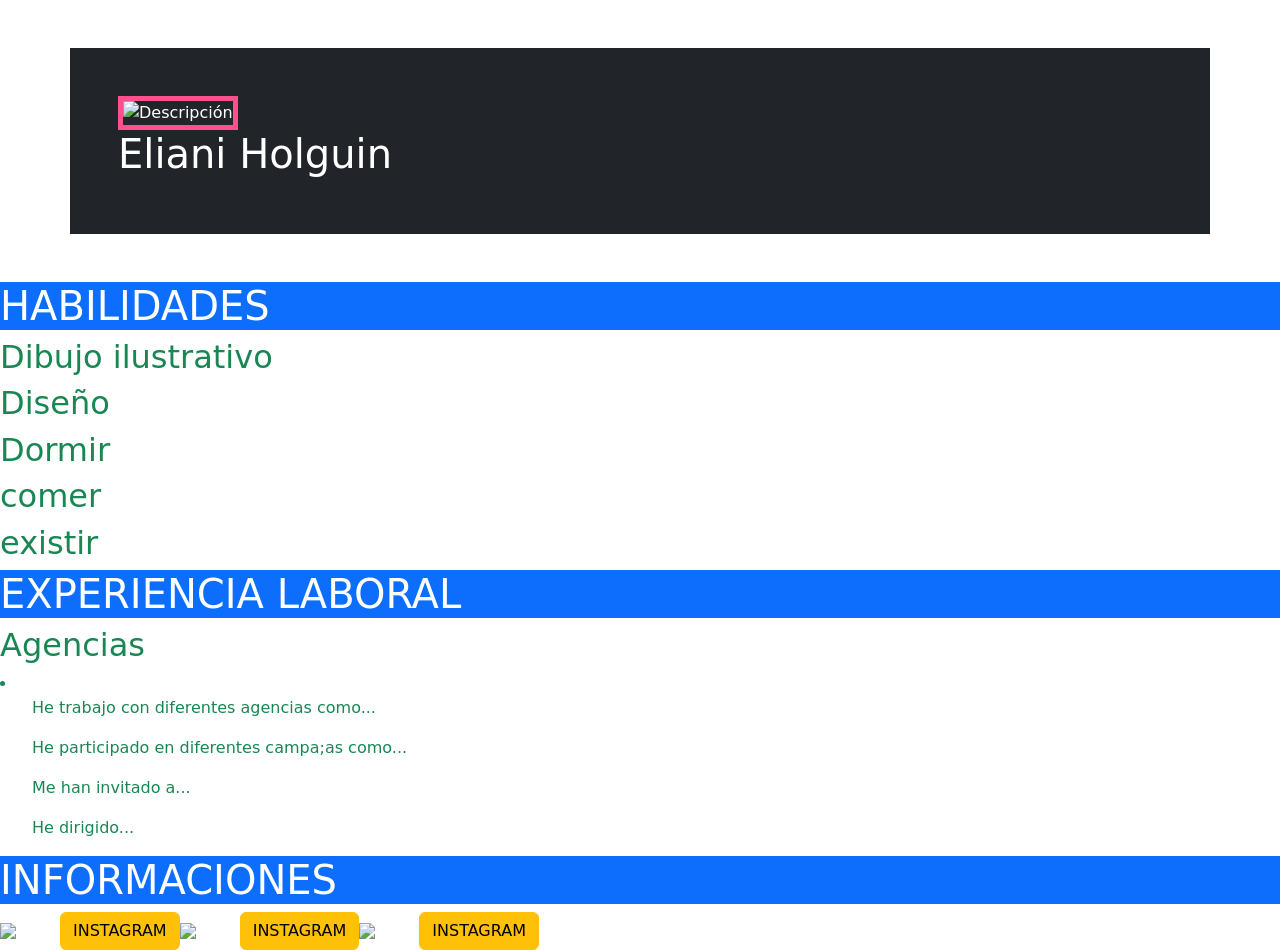
==== index.html @ c6e115ff "Add files via upload" ====
<!DOCTYPE html>
<html lang="en">
<head>
    <meta charset="UTF-8">
    <meta name="viewport" content="width=mainma, initial-scale=1.0">
    <title>Document</title>
    <link href="https://cdn.jsdelivr.net/npm/bootstrap@5.3.8/dist/css/bootstrap.min.css" rel="stylesheet">
</head>
<body>

    <div>
    <header class="container p-5 my-5 bg-dark text-white">
        <img src="puca.jpg" alt="Descripción" width="290" style="border: 5px solid rgb(255, 79, 140);">
<h1 class="mi nombre"> Eliani Holguin</h1>
    </header>
</div>

        <section class="columnas">
<p class="h1  bg-primary text-white">HABILIDADES</p>

<div class="text-success">
    
<h2> Dibujo ilustrativo</h2>
<h2>Diseño</h2>
<h2>Dormir</h2>
<h2>comer</h2>
<h2>existir</h2>
</div>
        </section>

        <section class="Trabajos">
            <div class="text-success">
<p class="h1  bg-primary text-white">EXPERIENCIA LABORAL </p>

<h2>Agencias</h2>
<li class="text-success">
<ul>He trabajo con diferentes agencias como...</ul>
<ul>He participado en diferentes campa;as como... </ul>
<ul>Me han invitado a...</ul>
<ul>He dirigido...</ul>
</li>
</div>
        </section>


    <p class="h1  bg-primary text-white">INFORMACIONES</p>

         <section class="contacto">
<div style="display: flex; align-items: center;">
  <img src="Instagram_icon.png" width="60">
<button type="button" class="btn btn-warning">INSTAGRAM</button>

<div style="display: flex; align-items: center;">
  <img src="telefono.webp" width="60">
<button type="button" class="btn btn-warning">INSTAGRAM</button>

<div style="display: flex; align-items: center;">
  <img src="correo.png" width="60">
<button type="button" class="btn btn-warning">INSTAGRAM</button>
  
</div>
        </section>

<script src="https://cdn.jsdelivr.net/npm/bootstrap@5.3.8/dist/js/bootstrap.bundle.min.js"></script>
</body>
</html>
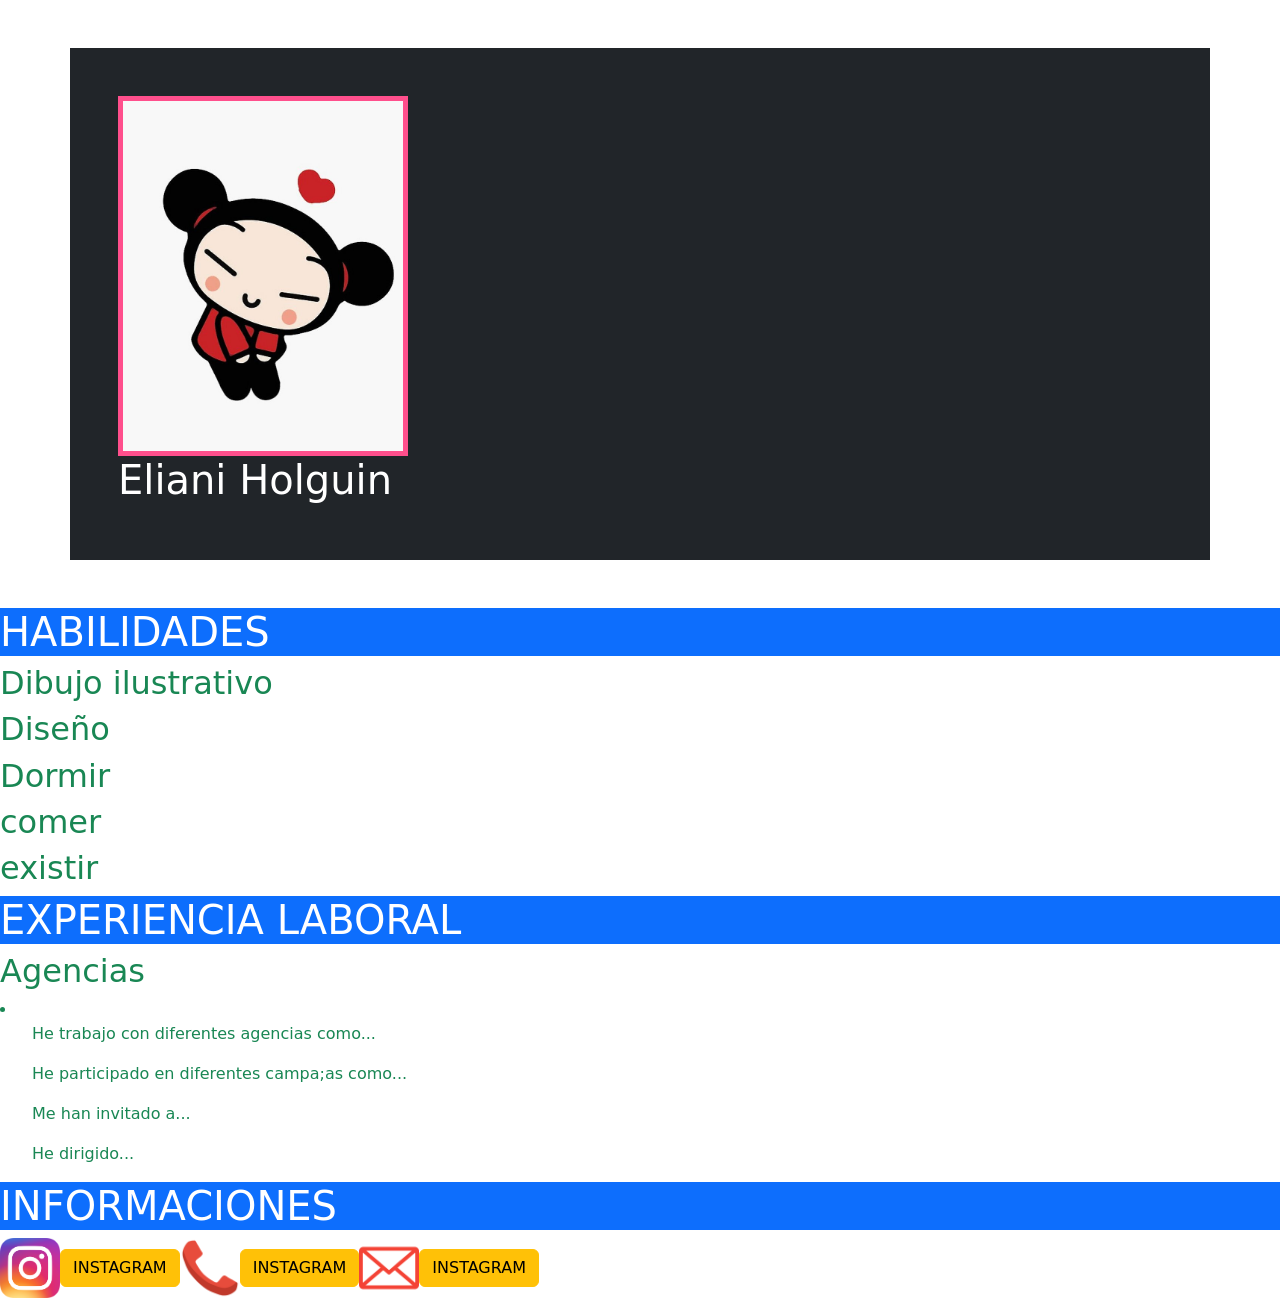
==== commit 42f62bc4: "Add files via upload" ====
--- a/index.html
+++ b/index.html
@@ -3,7 +3,7 @@
 <head>
     <meta charset="UTF-8">
     <meta name="viewport" content="width=mainma, initial-scale=1.0">
-    <title>Document</title>
+    <title>CURRICULUM</title>
     <link href="https://cdn.jsdelivr.net/npm/bootstrap@5.3.8/dist/css/bootstrap.min.css" rel="stylesheet">
 </head>
 <body>
